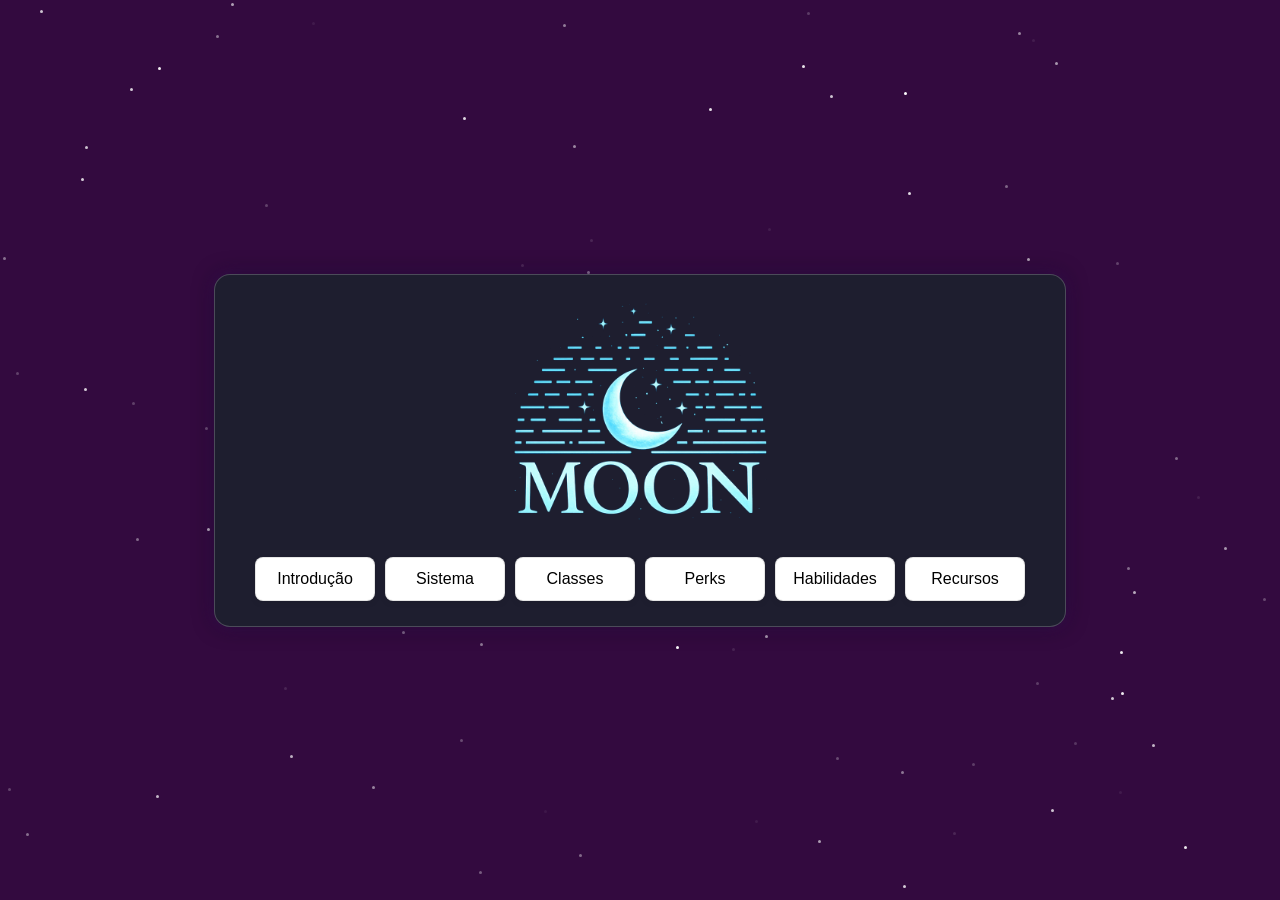
==== index.html @ 2ca1877a "First site deploy" ====
<!DOCTYPE html>
<html lang="pt-br">

<head>
       <title>Moon Office</title>

       <link rel="stylesheet" href="src/styles/main.css">
       <link rel="icon" href="src/res/favicons/main.ico">
</head>
<body>
       <div class ="menu">
             <img src="src/res/images/moon-office.png" alt="Moon Office" width="260" height="220">
             <div class = "menu_container_btn">
                   <button class="menu_btn" onclick = "nav('src/pages/intro.html')">Introdução</button>
                   <button class="menu_btn" onclick = "nav('src/pages/system.html')">Sistema</button>
                   <button class="menu_btn" onclick = "nav('src/pages/classes.html')">Classes</button>
                   <button class="menu_btn" onclick = "nav('src/pages/perks.html')">Perks</button>
                   <button class="menu_btn" onclick = "nav('src/pages/skills.html')">Habilidades</button>
                   <button class="menu_btn" onclick = "nav('src/pages/resources.html')">Recursos</button>
             </div>
       </div>
       
       <div class="stars"></div>    
       <script src="src/scripts/stars.js"></script>
       <script src="src/scripts/main.js"></script>
</body>
</html>
---- src/styles/main.css ----
body 
{
 background-color: #330a3f;
 
 margin: 0;
 display: flex;
 justify-content: center; 
 align-items: center;
 height: 100vh;
}

/* Fundo estrelado */
.stars 
{
 position: fixed;
 top: 0;
 left: 0;
 width: 100%;
 height: 100%;
 z-index: 0;
 pointer-events: none;
} 

.star 
{
 position: absolute;
 width: 3px;
 height: 3px;
 background: #ffffff;
 border-radius: 50%;
 animation: cair linear infinite;
}

@keyframes cair 
{
 from { transform: translateY(0); opacity: 1; }
 to   { transform: translateY(100vh); opacity: 0; }
}

/* Menu */
.menu
{
 display: flex;
 flex-direction: column; 
 align-items: center;     

 background-color: #1e1e2f;
 padding: 25px;
 border-radius: 16px;   

 border: 1px solid rgba(255, 255, 255, 0.2);

 box-shadow: 
    0 0 20px rgba(0, 0, 0, 0.6), 
    0 0 15px rgba(138, 43, 226, 0.3);

 backdrop-filter: blur(4px);

 z-index: 1;

 /* 🔥 CORREÇÃO PRINCIPAL */
 width: 90vw;
 max-width: 800px;
}

/* Container dos botões */
.menu .menu_container_btn
{
 padding-top: 3vh;   
 display: flex;
 gap: 10px;

 flex-wrap: wrap;          
 justify-content: center;  
 width: 100%;
}

/* Botões */
.menu .menu_container_btn .menu_btn 
{ 
 margin-top: 10px;

 flex: 1 1 140px;   /* cresce e se adapta */
 max-width: 120px;

 padding: 12px;

 display: inline-flex;
 justify-content: center;
 align-items: center;

 text-align: center;
 font-size: 16px;

 color: rgba(0, 0, 0, 1);
 background-color: #ffffff;

 border: 1px solid rgba(0, 0, 0, 0.1);
 border-radius: 8px;

 box-shadow: rgba(0, 0, 0, 0.08) 0 2px 6px;

 cursor: pointer;

 transition: all 250ms ease;
}

/* Hover */
.menu .menu_container_btn .menu_btn:hover
{
 border: 1px solid rgba(255, 255, 255, 0.2);

 text-decoration: underline;

 transform: translateY(-7px);
}

/* Link dentro do botão */
.menu .menu_container_btn .menu_btn a 
{
 text-decoration: none;  
 color: black;
}  

.page_container 
{ 
 max-width: 900px;
 width: 100%;
    
 background-color: #1e293b;
 padding: 20px;
 border-radius: 10px;

 box-shadow: 0 0 20px rgba(0,0,0,0.3);
}
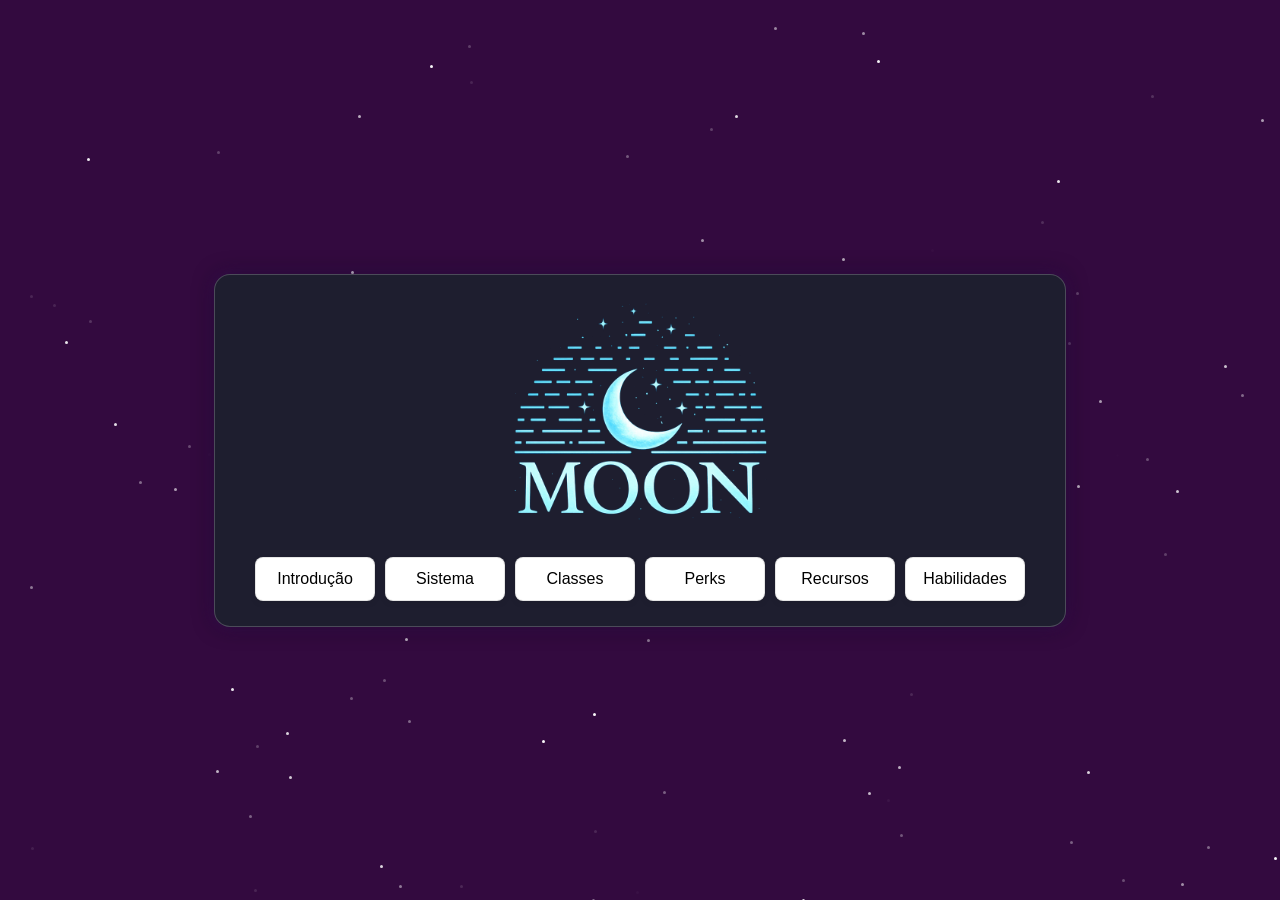
==== commit dd4d1d9b: "change the position of buttons" ====
--- a/index.html
+++ b/index.html
@@ -15,8 +15,8 @@
                    <button class="menu_btn" onclick = "nav('src/pages/system.html')">Sistema</button>
                    <button class="menu_btn" onclick = "nav('src/pages/classes.html')">Classes</button>
                    <button class="menu_btn" onclick = "nav('src/pages/perks.html')">Perks</button>
+                   <button class="menu_btn" onclick = "nav('src/pages/resources.html')">Recursos</button>
                    <button class="menu_btn" onclick = "nav('src/pages/skills.html')">Habilidades</button>
-                   <button class="menu_btn" onclick = "nav('src/pages/resources.html')">Recursos</button>
              </div>
        </div>
        
